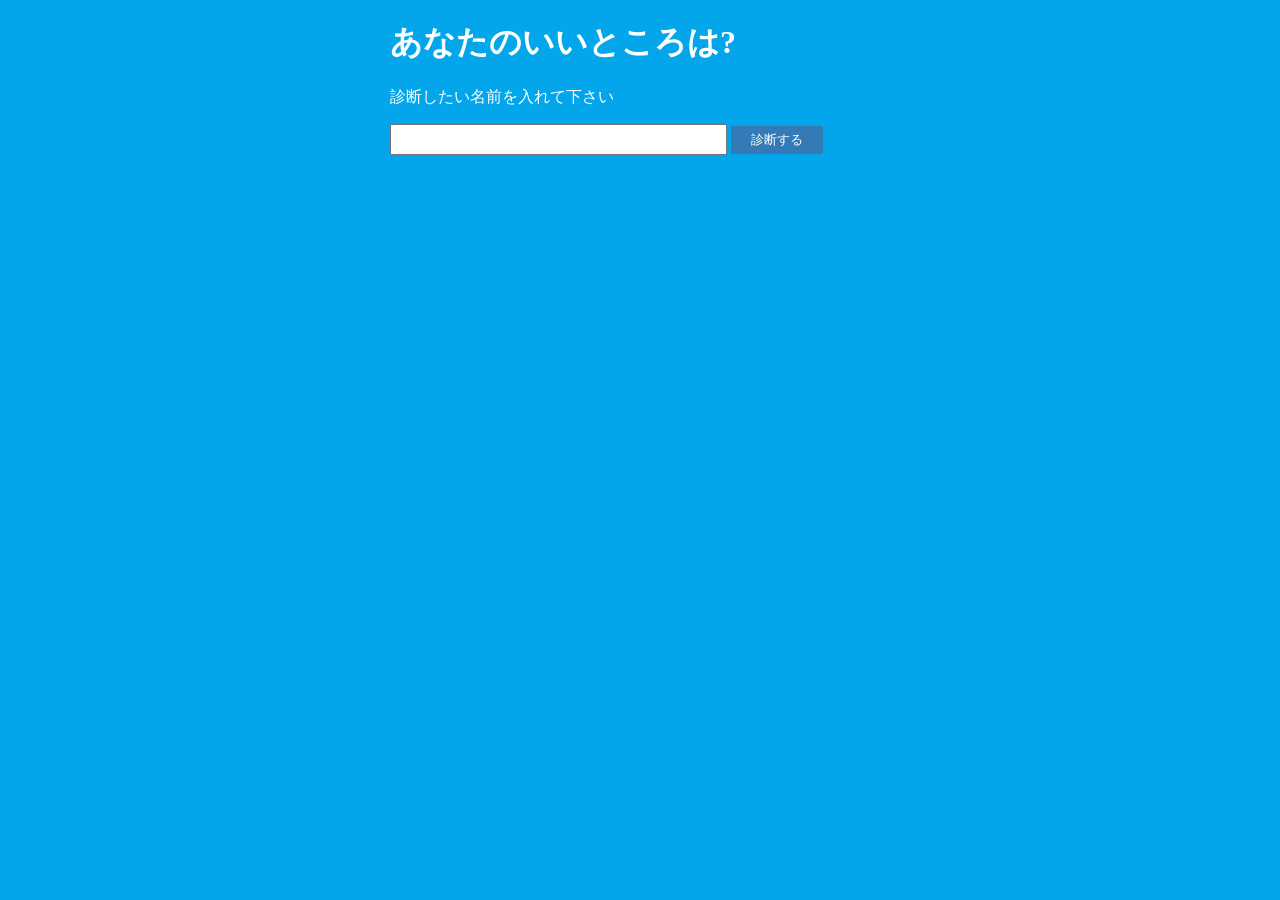
==== assessment.html @ 3888c056 "あなたのいいところ診断の追加" ====
<!DOCTYPE html>
<html lang="ja">
<head>
    <meta charset="UTF-8">
    <meta http-equiv="X-UA-Compatible" content="IE=edge">
    <meta name="viewport" content="width=device-width, initial-scale=1.0">
    <title>あなたのいいところ診断</title>
    <link rel="stylesheet" href="assessment.css">
</head>
<body>
    <h1>あなたのいいところは?</h1>
    <p>診断したい名前を入れて下さい</p> 
    <input type="text" id="user-name" size="40" maxlength="20" />
    <button id="assessment">診断する</button>
    <div id="result-area"></div>
    <div id="tweet-area"></div>
    <script src="assessment.js"></script>
</body>
</html>
---- assessment.css ----
body {
    background-color: #04a6eb;/*←背景色*/
    color: #fdffff;/*←文字色*/
    width: 500px;/*←横幅*/
    margin-right: auto;
    margin-left: auto;
}
button {
    padding: 5px 20px;
    background-color: #337ab7;
    color: #fdffff;
    border-style: none;
}
input {
    height: 25px;
}
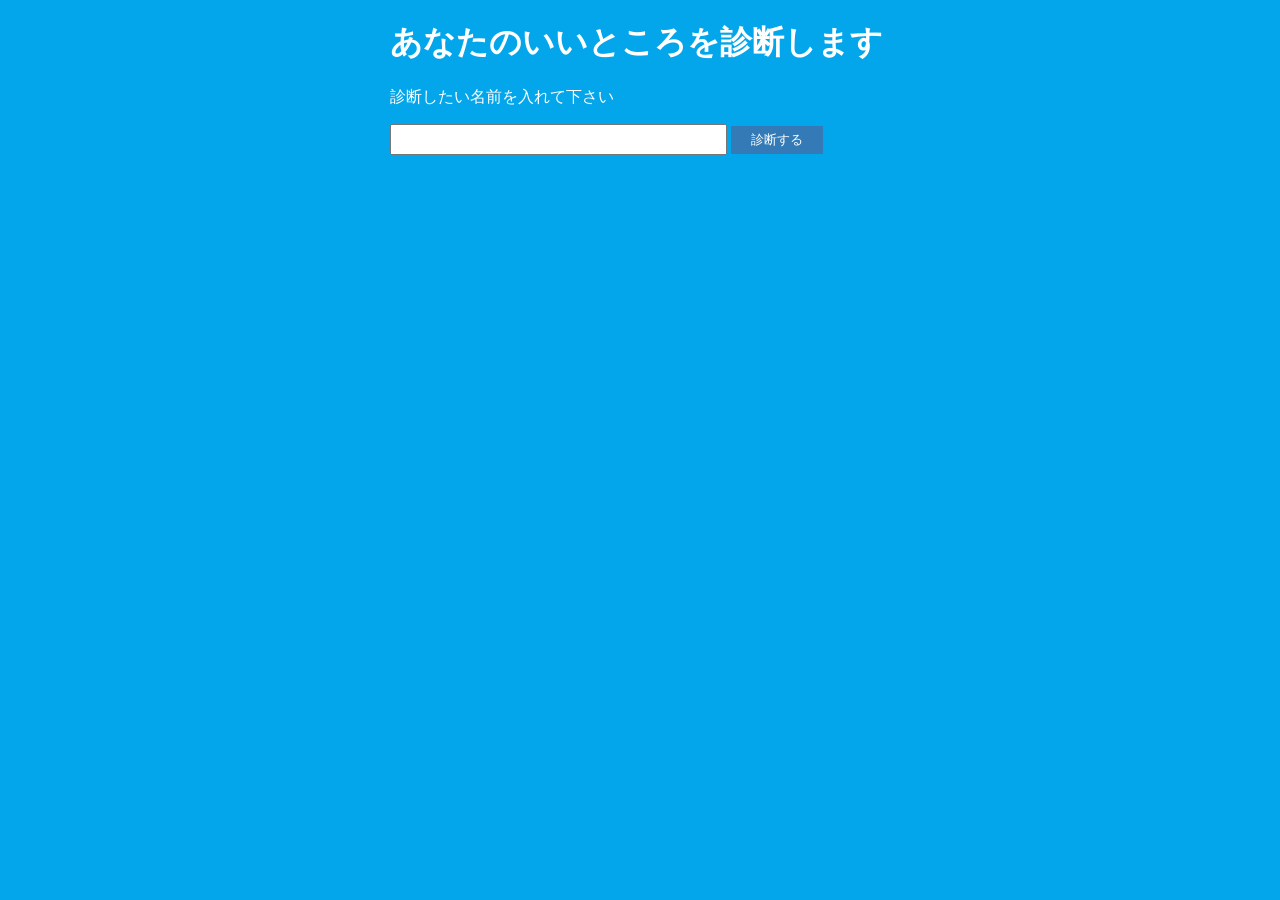
==== commit 27b0a999: "Update assessment.html" ====
--- a/assessment.html
+++ b/assessment.html
@@ -8,7 +8,7 @@
     <link rel="stylesheet" href="assessment.css">
 </head>
 <body>
-    <h1>あなたのいいところは?</h1>
+    <h1>あなたのいいところを診断します</h1>
     <p>診断したい名前を入れて下さい</p> 
     <input type="text" id="user-name" size="40" maxlength="20" />
     <button id="assessment">診断する</button>
@@ -16,4 +16,4 @@
     <div id="tweet-area"></div>
     <script src="assessment.js"></script>
 </body>
-</html>+</html>
